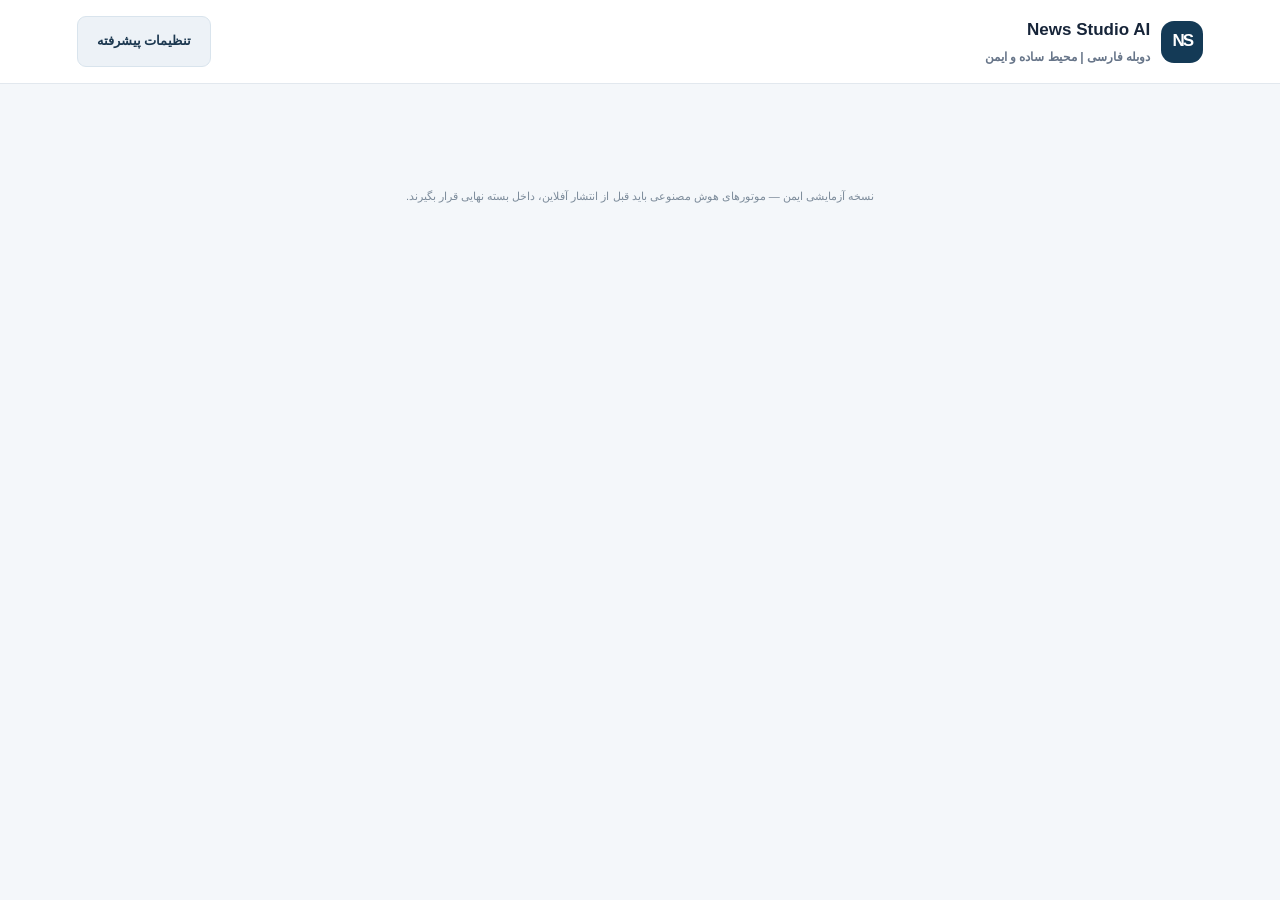
==== NewsStudioAI_v02/static/safe.html @ fed3c743 "Create minimal five-step Persian dubbing wizard" ====
<!doctype html>
<html lang="fa" dir="rtl">
<head>
<meta charset="utf-8">
<meta name="viewport" content="width=device-width,initial-scale=1">
<title>News Studio AI | دوبله فارسی</title>
<style>
:root{font-family:Tahoma,"Segoe UI",sans-serif;color-scheme:light;--ink:#172539;--muted:#677589;--line:#e2e8ee;--accent:#176ba0;--accent-soft:#eaf5fa;--bg:#f4f7fa;--warn:#995621}
*{box-sizing:border-box}body{margin:0;background:var(--bg);color:var(--ink);font-size:14px;line-height:1.9}
header{background:#fff;border-bottom:1px solid var(--line);padding:14px 6vw;display:flex;justify-content:space-between;align-items:center;gap:12px}
.brand{display:flex;align-items:center;gap:11px;font-weight:800;font-size:17px}.mark{display:grid;place-items:center;background:#143a56;color:white;width:42px;height:42px;border-radius:13px;letter-spacing:-2px}
.muted{color:var(--muted)}.small{font-size:12px}.container{max-width:1000px;margin:32px auto;padding:0 20px 32px}
h1{font-size:25px;margin:0 0 8px}h2{font-size:17px;margin:0 0 12px}
.intro{margin:0 0 25px;color:var(--muted)}.card{background:white;border:1px solid var(--line);border-radius:17px;padding:26px;margin-bottom:18px;box-shadow:0 5px 24px #162d4008}
button,.btn{font-family:inherit;font-size:13px;border:0;border-radius:9px;padding:12px 19px;background:#176ba0;color:#fff;cursor:pointer;font-weight:700;min-height:44px;text-decoration:none;display:inline-flex;align-items:center;justify-content:center}
button:hover:enabled{filter:brightness(.94)}button:disabled{cursor:not-allowed;opacity:.4}
.btn-light{background:#edf2f7;color:#1c3850;border:1px solid #d9e4ed}.btn-warn{background:#fff2e8;color:#8b4c1c;border:1px solid #f1dac7}
.row{display:flex;gap:10px;align-items:center;flex-wrap:wrap}.space{justify-content:space-between}
input,textarea,select{font-family:inherit;padding:10px;border:1px solid #d5e0e9;border-radius:9px;background:white;color:var(--ink);font-size:13px}
input[type=file]{border:0;padding:0;max-width:100%}input[type=number]{width:85px}input[type=text]{max-width:100%}textarea{width:100%;min-height:66px;resize:vertical}
label{display:grid;gap:6px;font-weight:600}.field{margin:0 0 12px}
.steps{display:grid;grid-template-columns:repeat(5,1fr);gap:9px;margin:20px 0}
.steps div{border-radius:10px;background:#e7edf3;padding:11px 9px;text-align:center;font-size:12px;font-weight:bold;color:#678}
.steps div.active{background:#d7edf8;color:#15547d}.steps div.done{background:#e3f5e8;color:#226546}
.drop{border:2px dashed #aec7db;border-radius:13px;padding:25px;background:#f8fbff;text-align:center}
.badge{display:inline-block;border-radius:20px;background:#eef2f7;padding:3px 10px;font-size:11px;font-weight:bold}
.notice{background:#fff8ef;border:1px solid #f3d8aa;border-radius:10px;color:#80501b;padding:10px 14px;font-size:12px;margin:12px 0}
.ok{background:#e8f6ec;color:#216f3a;border-color:#bce4c6}
[hidden]{display:none!important}.progress-track{height:9px;border-radius:99px;background:#dce8ef;overflow:hidden;margin:12px 0}
.progress-fill{height:100%;background:#1f7fb0;width:0;transition:width .3s}
.dialogue{border:1px solid #e6ebf1;border-radius:11px;padding:12px;display:grid;grid-template-columns:1fr 1fr 3fr;gap:10px;margin:10px 0}
.dialogue .wide{grid-column:1/-1}.character{border:1px solid var(--line);border-radius:11px;padding:12px;margin:8px 0;display:grid;gap:8px}
#videoPreview{width:100%;max-height:310px;border-radius:12px;background:#0b1825;margin:13px 0;object-fit:contain}
a{color:#126493}footer{color:#7d8c9b;font-size:11px;text-align:center;padding:6px 0 24px}
@media(max-width:700px){.steps{grid-template-columns:repeat(3,1fr)}.container{padding:0 13px}.card{padding:17px}.dialogue{grid-template-columns:1fr 1fr}.dialogue .voice-select{grid-column:1/-1}}
</style>
</head>
<body>
<header><div class="brand"><span class="mark">NS</span><div>News Studio AI <div class="small muted">دوبله فارسی | محیط ساده و ایمن</div></div></div><a href="/advanced" class="btn btn-light small" title="محیط کامل تدوین خبر">تنظیمات پیشرفته</a></header>
<main class="container">
<section class="card" id="authBox" hidden>
  <h1 id="authHeading">ورود</h1><p class="muted">برای حفظ پروژه‌های خود وارد شوید.</p>
  <form id="authForm"><label class="field">نام کاربری انگلیسی<input id="username" required minlength="3" autocomplete="username"></label>
  <label class="field">رمز عبور<input id="password" type="password" required minlength="10" autocomplete="current-password"></label>
  <button type="submit">ادامه</button></form><p id="authError" class="notice" hidden></p>
</section>
<div id="mainBox" hidden>
<h1>از انیمیشن تا صدای فارسی، در پنج قدم</h1>
<p class="intro">همه‌چیز در یک صفحه؛ هر پردازش جداگانه و فقط با اجازه تو شروع می‌شود.</p>
<div class="steps"><div id="stage1" class="active">۱. ویدئو</div><div id="stage2">۲. تحلیل</div><div id="stage3">۳. دیالوگ</div><div id="stage4">۴. صداگذاری</div><div id="stage5">۵. خروجی</div></div>

<section class="card">
 <div class="row space"><h2>۱. انیمیشنت را انتخاب کن</h2><button id="freshProject" class="btn-light">پروژه تازه</button></div>
 <div class="drop"><p>فایل MP4، MOV یا MKV را انتخاب کن</p><input id="videoInput" type="file" accept="video/mp4,video/quicktime,video/x-matroska,video/*"><p class="small muted" id="videoName">هنوز ویدئویی انتخاب نشده است</p></div>
 <video id="videoPreview" hidden controls></video><div id="projectName" class="small muted"></div>
</section>

<section class="card">
 <h2>۲. برنامه ویدئو را بررسی کند</h2>
 <div class="row"><span class="badge" id="hardwareState">بررسی توان سیستم…</span><span class="badge" id="engineState">بررسی موتور تحلیل…</span></div>
 <p class="notice" id="engineInfo">برای جلوگیری از هنگ‌کردن، تحلیل تنها پس از بررسی حافظه و آمادگی موتور اجرا می‌شود.</p>
 <button id="analyzeBtn" disabled>شروع تحلیل انیمیشن</button>
</section>
<section class="card" id="scriptSection">
 <h2>۳. متن و شخصیت‌ها را بررسی کن</h2><p class="muted small" id="summary">پس از تحلیل، خلاصه داستان و دیالوگ‌ها اینجا نمایش داده می‌شود.</p>
 <div id="characters"></div><div id="dialogues"></div>
 <button id="saveScriptBtn" class="btn-light" disabled>ذخیره اصلاحات</button>
</section>
<section class="card">
 <h2>۴. صدای فارسی بساز</h2><p class="small muted">برای هر شخصیت یک نمونه صدای مجاز بارگذاری کن. موتور صدا فقط هنگام نیاز فعال می‌شود.</p>
 <button id="audioBtn" disabled>تولید صدای شخصیت‌ها</button>
</section>
<section class="card">
 <h2>۵. خروجی ویدئوی فارسی</h2>
 <label class="row small"><input id="originalSound" type="checkbox">نگه‌داشتن صدای اصلی با حجم بسیار کم</label>
 <div class="row" style="margin-top:12px"><button id="renderBtn" disabled>ساخت MP4 دوبله‌شده</button><a id="resultLink" class="btn" hidden target="_blank" rel="noopener">دانلود ویدئوی آماده</a></div>
</section>
<section class="card" id="progressBox" hidden>
 <div class="row space"><strong id="progressMessage">در حال پردازش</strong><span id="percent">۰٪</span></div>
 <div class="progress-track"><div id="progressFill" class="progress-fill"></div></div>
 <button id="cancelBtn" class="btn-warn">درخواست توقف پردازش</button>
 <p class="small muted">توقف ممکن است تا پایان مرحله فعلی طول بکشد. برای اجرای پردازش دیگر ابتدا پایان توقف را تأیید کن.</p>
</section>
<p class="notice" id="alert" hidden></p>
</div>
</main>
<footer>نسخه آزمایشی ایمن — موتورهای هوش مصنوعی باید قبل از انتشار آفلاین، داخل بسته نهایی قرار بگیرند.</footer>
<script src="/static/safe.js"></script>
</body></html>
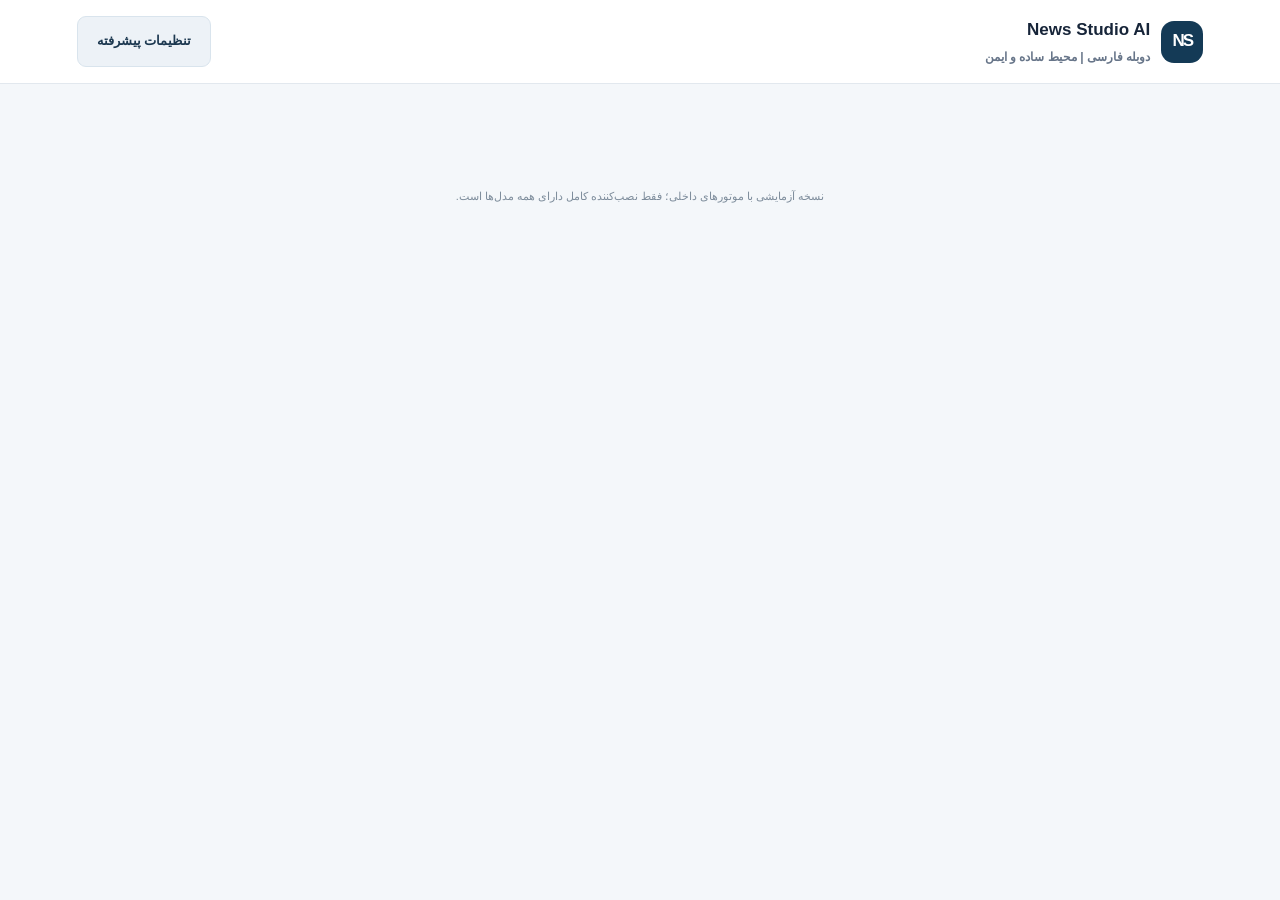
==== commit a5371f32: "Switch simplified UI to built-in voice and show embedded model status" ====
--- a/NewsStudioAI_v02/static/safe.html
+++ b/NewsStudioAI_v02/static/safe.html
@@ -67,7 +67,7 @@
  <button id="saveScriptBtn" class="btn-light" disabled>ذخیره اصلاحات</button>
 </section>
 <section class="card">
- <h2>۴. صدای فارسی بساز</h2><p class="small muted">برای هر شخصیت یک نمونه صدای مجاز بارگذاری کن. موتور صدا فقط هنگام نیاز فعال می‌شود.</p>
+ <h2>۴. صدای فارسی بساز</h2><p class="small muted">موتور فارسی همراه نصب‌کننده است؛ نیازی به بارگذاری نمونه صدا نیست. نسخه فعلی یک صدای اصلی دارد و سرعت بیان هر شخصیت کمی متفاوت است.</p>
  <button id="audioBtn" disabled>تولید صدای شخصیت‌ها</button>
 </section>
 <section class="card">
@@ -84,6 +84,6 @@
 <p class="notice" id="alert" hidden></p>
 </div>
 </main>
-<footer>نسخه آزمایشی ایمن — موتورهای هوش مصنوعی باید قبل از انتشار آفلاین، داخل بسته نهایی قرار بگیرند.</footer>
+<footer>نسخه آزمایشی با موتورهای داخلی؛ فقط نصب‌کننده کامل دارای همه مدل‌ها است.</footer>
 <script src="/static/safe.js"></script>
 </body></html>
